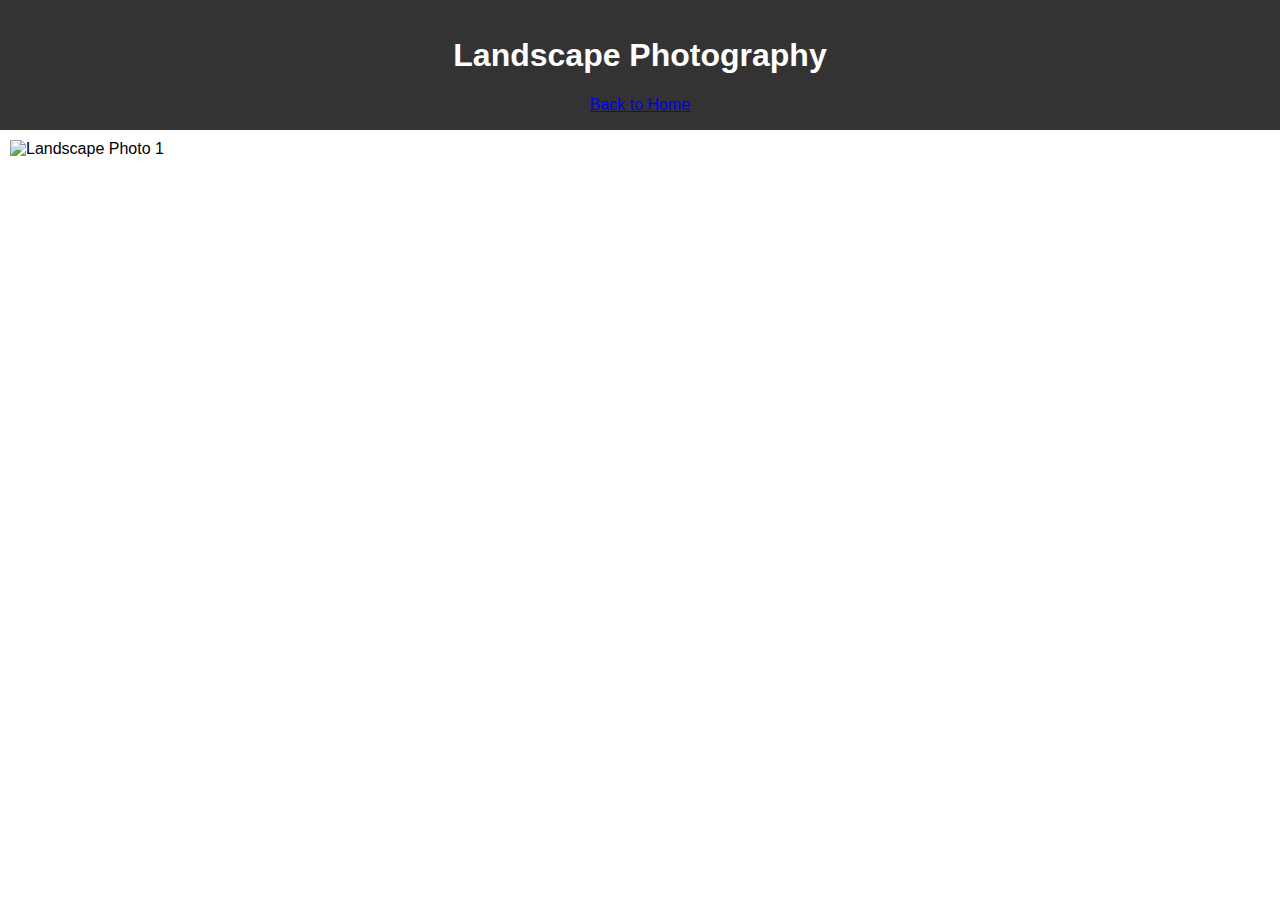
==== landscape.html @ 35234bee "Add files via upload" ====
<!DOCTYPE html>
<html lang="en">
<head>
  <meta charset="UTF-8">
  <meta name="viewport" content="width=device-width, initial-scale=1.0">
  <link rel="stylesheet" href="assets/css/style.css">
  <title>Landscape Photography</title>
</head>
<body>
  <header>
    <h1>Landscape Photography</h1>
    <a href="index.html">Back to Home</a>
  </header>
  <div class="gallery">
    <img src="assets/images/landscape/kayak_final.jpg" alt="Landscape Photo 1">
    <!-- More photos here -->
  </div>
</body>
</html>
---- assets/css/style.css ----
body {
    font-family: Arial, sans-serif;
    margin: 0;
    padding: 0;
  }
  
  header {
    background: #333;
    color: #fff;
    padding: 1rem;
    text-align: center;
  }
  
  nav ul {
    list-style: none;
    padding: 0;
  }
  
  nav ul li {
    display: inline;
    margin-right: 1rem;
  }
  
  nav ul li a {
    color: #fff;
    text-decoration: none;
  }
  
  .gallery img {
    width: 100%;
    max-width: 300px;
    margin: 10px;
  }
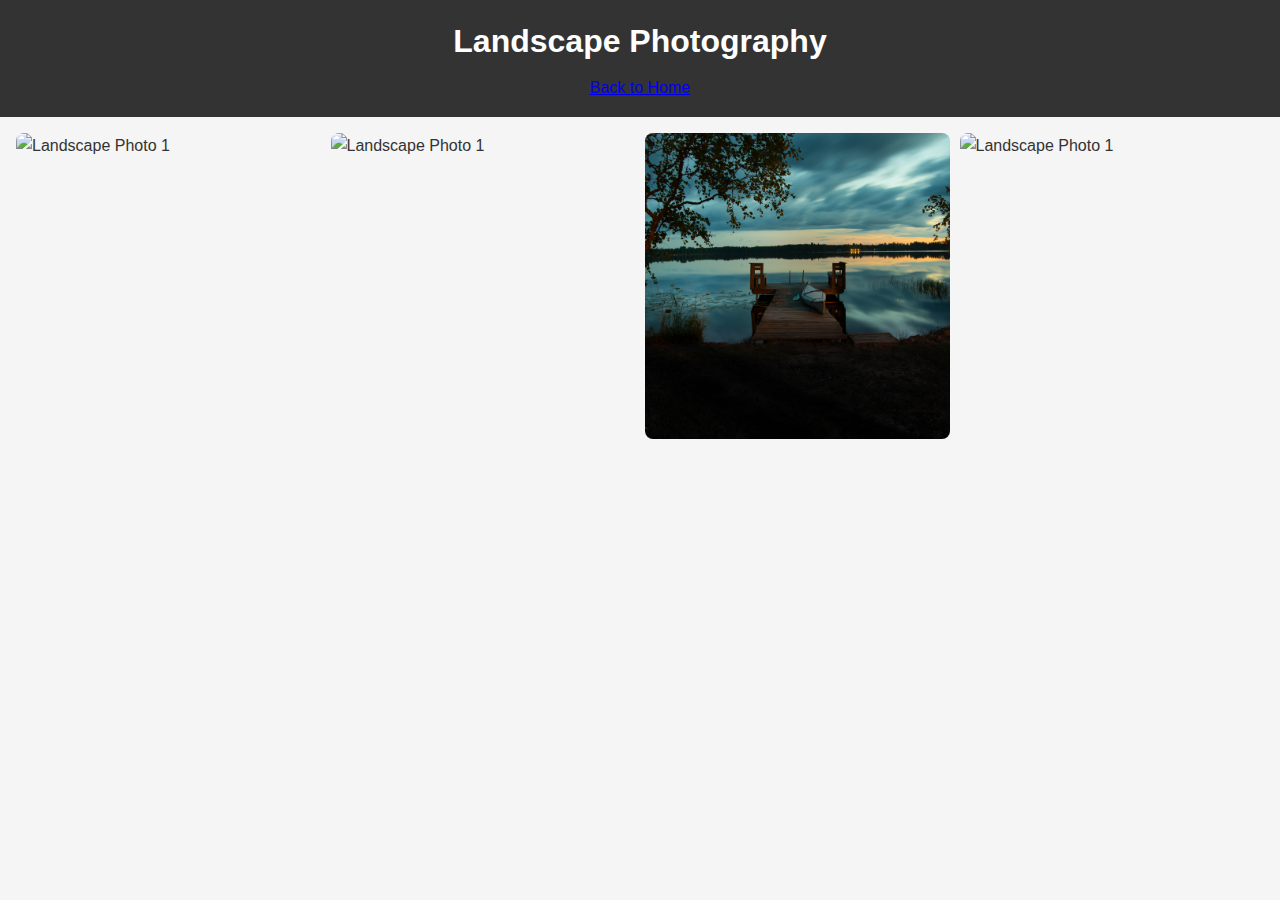
==== commit b02f67b3: "new photos" ====
--- a/landscape.html
+++ b/landscape.html
@@ -13,6 +13,9 @@
   </header>
   <div class="gallery">
     <img src="assets/images/landscape/kayak_final.jpg" alt="Landscape Photo 1">
+    <img src="assets/images/landscape/IMGP3928-1.jpg" alt="Landscape Photo 1">
+    <img src="assets/images/landscape/canoe long exposure.jpg" alt="Landscape Photo 1">
+    <img src="assets/images/landscape/pitkospuut.jpg" alt="Landscape Photo 1">
     <!-- More photos here -->
   </div>
 </body>
--- a/assets/css/style.css
+++ b/assets/css/style.css
@@ -1,7 +1,15 @@
-body {
-    font-family: Arial, sans-serif;
+/* Basic Reset */
+* {
     margin: 0;
     padding: 0;
+    box-sizing: border-box;
+  }
+  
+  body {
+    font-family: Arial, sans-serif;
+    color: #333;
+    background-color: #f5f5f5;
+    line-height: 1.6;
   }
   
   header {
@@ -11,24 +19,87 @@
     text-align: center;
   }
   
+  header h1 {
+    font-size: 2rem;
+    margin-bottom: 0.5rem;
+  }
+  
   nav ul {
     list-style: none;
-    padding: 0;
-  }
-  
-  nav ul li {
-    display: inline;
-    margin-right: 1rem;
+    display: flex;
+    justify-content: center;
+    gap: 1rem;
   }
   
   nav ul li a {
     color: #fff;
     text-decoration: none;
+    font-weight: bold;
+    padding: 0.5rem 1rem;
+    border-radius: 4px;
+    transition: background 0.3s;
+  }
+  
+  nav ul li a:hover {
+    background: #444;
+  }
+  
+  h2 {
+    margin: 1.5rem 0;
+    text-align: center;
+  }
+  
+  /* Gallery Layout */
+  .gallery {
+    display: grid;
+    grid-template-columns: repeat(auto-fill, minmax(300px, 1fr));
+    gap: 10px;
+    padding: 1rem;
   }
   
   .gallery img {
     width: 100%;
-    max-width: 300px;
-    margin: 10px;
+    height: auto;
+    border-radius: 8px;
+    transition: transform 0.3s, box-shadow 0.3s;
+  }
+  
+  .gallery img:hover {
+    transform: scale(1.05);
+    box-shadow: 0px 4px 8px rgba(0, 0, 0, 0.2);
+  }
+  
+  /* Contact & Pricing */
+  #contact, #pricing {
+    background: #fff;
+    padding: 1.5rem;
+    margin: 1rem auto;
+    max-width: 600px;
+    border-radius: 8px;
+    box-shadow: 0px 4px 8px rgba(0, 0, 0, 0.1);
+  }
+  
+  label {
+    font-weight: bold;
+    display: block;
+    margin-bottom: 0.5rem;
+  }
+  
+  input[type="range"] {
+    width: 100%;
+    margin-bottom: 1rem;
+  }
+  
+  p {
+    margin: 0.5rem 0;
+    font-size: 1.1rem;
+  }
+  
+  footer {
+    text-align: center;
+    padding: 1rem;
+    background: #333;
+    color: #fff;
+    margin-top: 1.5rem;
   }
   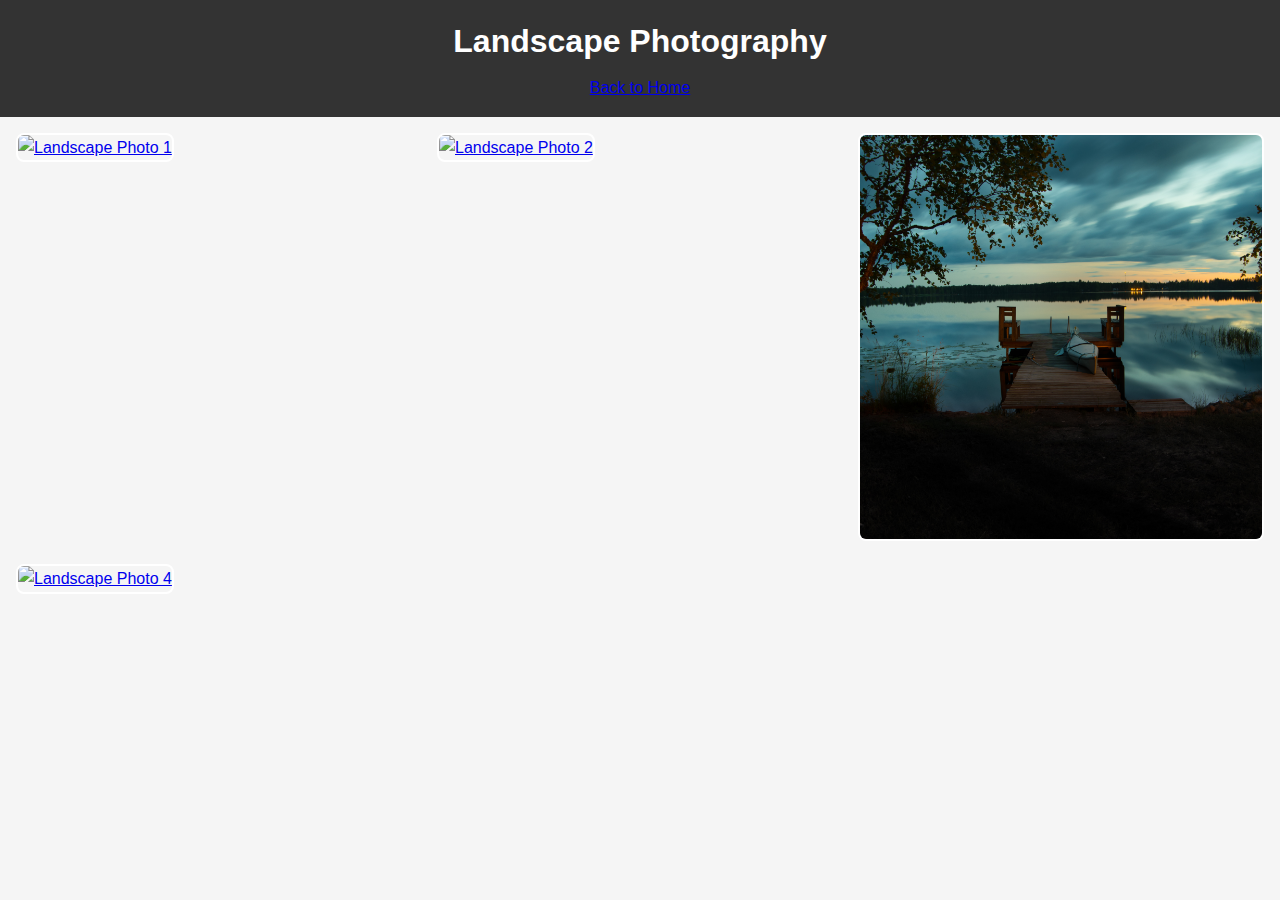
==== commit 9a2eaef7: "new photo grid css and lightbox" ====
--- a/landscape.html
+++ b/landscape.html
@@ -12,11 +12,19 @@
     <a href="index.html">Back to Home</a>
   </header>
   <div class="gallery">
-    <img src="assets/images/landscape/kayak_final.jpg" alt="Landscape Photo 1">
-    <img src="assets/images/landscape/IMGP3928-1.jpg" alt="Landscape Photo 1">
-    <img src="assets/images/landscape/canoe long exposure.jpg" alt="Landscape Photo 1">
-    <img src="assets/images/landscape/pitkospuut.jpg" alt="Landscape Photo 1">
-    <!-- More photos here -->
+    <a href="assets/images/landscape/kayak_final.jpg" class="lightbox">
+      <img src="assets/images/landscape/kayak_final.jpg" alt="Landscape Photo 1">
+    </a>
+    <a href="assets/images/landscape/IMGP3928-1.jpg" class="lightbox">
+      <img src="assets/images/landscape/IMGP3928-1.jpg" alt="Landscape Photo 2">
+    </a>
+    <a href="assets/images/landscape/canoe long exposure.jpg" class="lightbox">
+      <img src="assets/images/landscape/canoe long exposure.jpg" alt="Landscape Photo 3">
+    </a>
+    <a href="assets/images/landscape/pitkospuut.jpg" class="lightbox">
+      <img src="assets/images/landscape/pitkospuut.jpg" alt="Landscape Photo 4">
+    </a>
+    <!-- Add more photos as needed -->
   </div>
 </body>
 </html>
--- a/assets/css/style.css
+++ b/assets/css/style.css
@@ -1,105 +1,90 @@
 /* Basic Reset */
 * {
-    margin: 0;
-    padding: 0;
-    box-sizing: border-box;
-  }
-  
-  body {
-    font-family: Arial, sans-serif;
-    color: #333;
-    background-color: #f5f5f5;
-    line-height: 1.6;
-  }
-  
-  header {
-    background: #333;
-    color: #fff;
-    padding: 1rem;
-    text-align: center;
-  }
-  
-  header h1 {
-    font-size: 2rem;
-    margin-bottom: 0.5rem;
-  }
-  
-  nav ul {
-    list-style: none;
-    display: flex;
-    justify-content: center;
-    gap: 1rem;
-  }
-  
-  nav ul li a {
-    color: #fff;
-    text-decoration: none;
-    font-weight: bold;
-    padding: 0.5rem 1rem;
-    border-radius: 4px;
-    transition: background 0.3s;
-  }
-  
-  nav ul li a:hover {
-    background: #444;
-  }
-  
-  h2 {
-    margin: 1.5rem 0;
-    text-align: center;
-  }
-  
-  /* Gallery Layout */
-  .gallery {
-    display: grid;
-    grid-template-columns: repeat(auto-fill, minmax(300px, 1fr));
-    gap: 10px;
-    padding: 1rem;
-  }
-  
-  .gallery img {
-    width: 100%;
-    height: auto;
-    border-radius: 8px;
-    transition: transform 0.3s, box-shadow 0.3s;
-  }
-  
-  .gallery img:hover {
-    transform: scale(1.05);
-    box-shadow: 0px 4px 8px rgba(0, 0, 0, 0.2);
-  }
-  
-  /* Contact & Pricing */
-  #contact, #pricing {
-    background: #fff;
-    padding: 1.5rem;
-    margin: 1rem auto;
-    max-width: 600px;
-    border-radius: 8px;
-    box-shadow: 0px 4px 8px rgba(0, 0, 0, 0.1);
-  }
-  
-  label {
-    font-weight: bold;
-    display: block;
-    margin-bottom: 0.5rem;
-  }
-  
-  input[type="range"] {
-    width: 100%;
-    margin-bottom: 1rem;
-  }
-  
-  p {
-    margin: 0.5rem 0;
-    font-size: 1.1rem;
-  }
-  
-  footer {
-    text-align: center;
-    padding: 1rem;
-    background: #333;
-    color: #fff;
-    margin-top: 1.5rem;
-  }
-  +  margin: 0;
+  padding: 0;
+  box-sizing: border-box;
+}
+
+body {
+  font-family: Arial, sans-serif;
+  color: #333;
+  background-color: #f5f5f5;
+  line-height: 1.6;
+}
+
+header {
+  background: #333;
+  color: #fff;
+  padding: 1rem;
+  text-align: center;
+}
+
+header h1 {
+  font-size: 2rem;
+  margin-bottom: 0.5rem;
+}
+
+/* Gallery Layout */
+.gallery {
+  display: grid;
+  grid-template-columns: repeat(auto-fill, minmax(350px, 1fr)); /* Increased min width for larger images */
+  gap: 15px; /* Slightly increased gap between images */
+  padding: 1rem;
+}
+
+.gallery img {
+  width: 100%;
+  height: auto;
+  border-radius: 8px;
+  transition: transform 0.3s, box-shadow 0.3s;
+  border: 2px solid #fff; /* Optional: add a white border around images */
+}
+
+.gallery img:hover {
+  transform: scale(1.05);
+  box-shadow: 0px 4px 12px rgba(0, 0, 0, 0.3); /* Increased shadow for a more pronounced effect */
+}
+
+/* Lightbox Styles */
+.lightbox {
+  position: relative;
+  display: inline-block;
+}
+
+.lightbox img {
+  transition: transform 0.2s;
+}
+
+/* Contact & Pricing */
+#contact, #pricing {
+  background: #fff;
+  padding: 1.5rem;
+  margin: 1rem auto;
+  max-width: 600px;
+  border-radius: 8px;
+  box-shadow: 0px 4px 8px rgba(0, 0, 0, 0.1);
+}
+
+label {
+  font-weight: bold;
+  display: block;
+  margin-bottom: 0.5rem;
+}
+
+input[type="range"] {
+  width: 100%;
+  margin-bottom: 1rem;
+}
+
+p {
+  margin: 0.5rem 0;
+  font-size: 1.1rem;
+}
+
+footer {
+  text-align: center;
+  padding: 1rem;
+  background: #333;
+  color: #fff;
+  margin-top: 1.5rem;
+}
